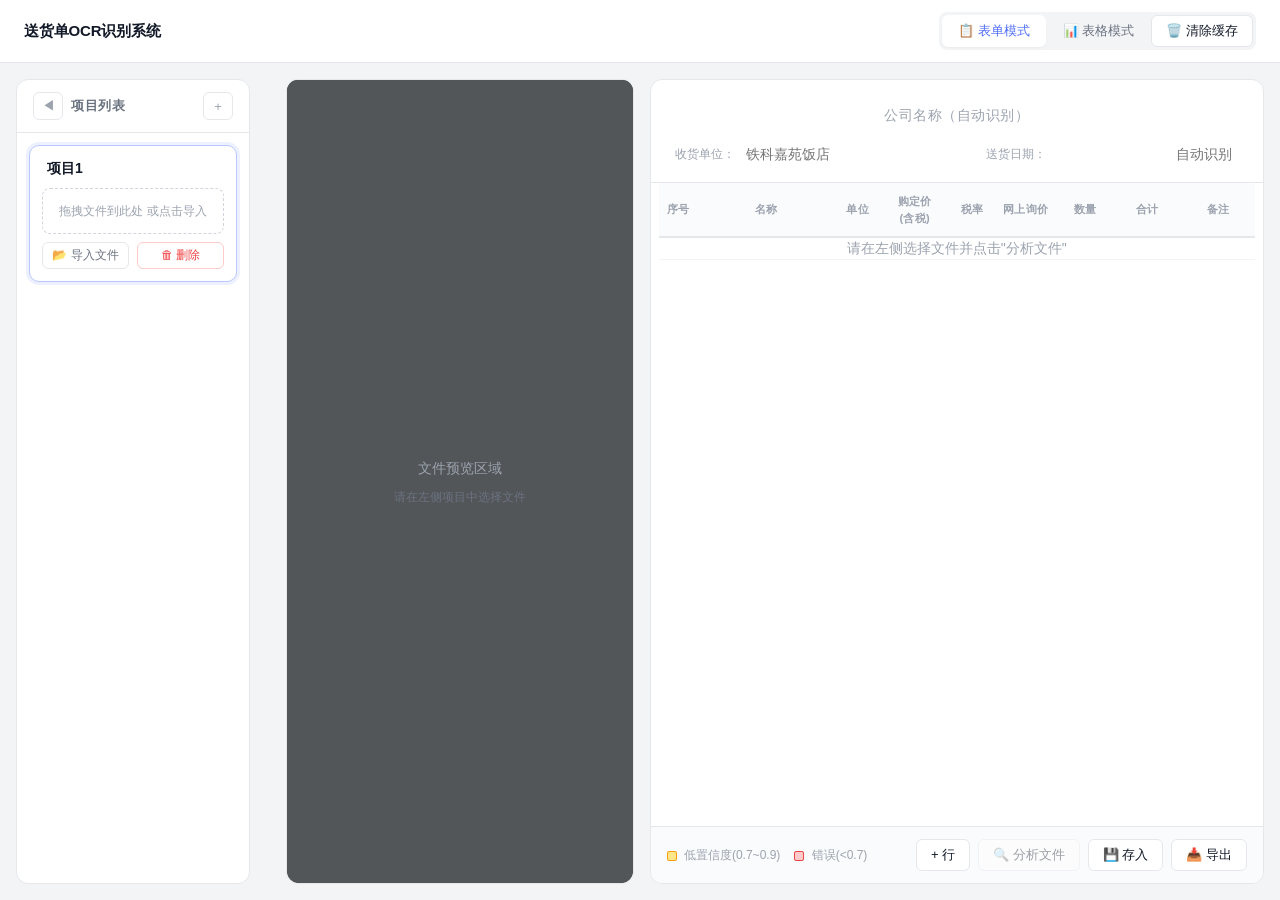
==== frontend/index.html @ 9f846dde "feat: 送货单OCR识别与Excel导出系统 基于PaddleOCR的送货单智能识别工具，支持PDF/图片OCR、自适应表格解析、双模式编辑界面和多Sheet Excel导出。  技术栈: Fla" ====
<!DOCTYPE html>
<html lang="zh-CN">
<head>
<meta charset="UTF-8">
<meta name="viewport" content="width=device-width, initial-scale=1.0">
<title>送货单OCR识别系统</title>
<link rel="stylesheet" href="static/style.css">
<script>window.API_BASE = "http://localhost:5000";</script>
</head>
<body>

<!-- ====== 顶部模式切换 ====== -->
<div id="mode-bar">
    <span id="mode-title">送货单OCR识别系统</span>
    <div id="mode-tabs">
        <button id="btn-form-mode" class="mode-btn active">📋 表单模式</button>
        <button id="btn-table-mode" class="mode-btn">📊 表格模式</button>
        <button id="btn-clear-cache" title="清除服务器缓存">🗑️ 清除缓存</button>
    </div>
</div>

<!-- ====== 表单模式 ====== -->
<div id="form-mode" class="mode-page">

    <!-- 左面板 -->
    <div id="left-panel">

        <!-- 项目侧栏 -->
        <div id="project-sidebar">
            <div id="sidebar-header">
                <button id="btn-toggle-sidebar" title="收缩/展开">◀</button>
                <span>项目列表</span>
                <button id="btn-create-project" title="创建项目">+</button>
            </div>
            <div id="project-list">
                <!-- 项目卡片动态生成 -->
            </div>
        </div>

        <!-- 分隔拖拽条 -->
        <div id="sidebar-resizer"></div>

        <!-- 文件预览区 -->
        <div id="preview-area">
            <div id="preview-body">
                <div id="preview-toolbar" style="display:none">
                    <span id="zoom-label">100%</span>
                    <input type="range" id="zoom-slider" min="25" max="400" value="100">
                    <button id="btn-zoom-out">−</button>
                    <button id="btn-zoom-in">+</button>
                    <button id="btn-zoom-fit">适合</button>
                    <span class="tb-sep">|</span>
                    <button id="btn-page-prev">◀</button>
                    <span id="page-info">1/1</span>
                    <button id="btn-page-next">▶</button>
                    <span class="tb-sep">|</span>
                    <button id="btn-toggle-scan" title="切换扫描件/原始图">📷</button>
                    <span class="tb-sep crop-only" style="display:none">|</span>
                    <button id="btn-crop" class="crop-only" style="display:none" title="裁剪图片">✂️</button>
                </div>
                <div id="preview-viewport">
                    <div id="crop-overlay" style="display:none">
                        <div id="crop-box">
                            <div class="crop-handle nw" data-dir="nw"></div>
                            <div class="crop-handle ne" data-dir="ne"></div>
                            <div class="crop-handle sw" data-dir="sw"></div>
                            <div class="crop-handle se" data-dir="se"></div>
                        </div>
                    </div>
                    <div id="preview-placeholder">文件预览区域<br><small>请在左侧项目中选择文件</small></div>
                    <iframe id="preview-pdf" style="display:none" src="" frameborder="0"></iframe>
                    <div id="preview-img-wrap" style="display:none">
                        <img id="preview-img" src="">
                    </div>
                </div>
            </div>
        </div>
    </div>

    <!-- 右面板：OCR表单 -->
    <div id="right-panel">
        <div id="receipt-header">
            <div class="receipt-company">
                <input id="info-company" type="text" placeholder="公司名称（自动识别）">
            </div>
            <div class="receipt-info">
                <div class="info-consignee">
                    <label>收货单位：</label>
                    <input id="info-consignee" type="text" placeholder="铁科嘉苑饭店">
                </div>
                <div class="info-date">
                    <label>送货日期：</label>
                    <input id="info-date" type="text" placeholder="自动识别">
                </div>
            </div>
        </div>

        <div id="table-wrap">
            <table id="data-table">
                <thead>
                    <tr>
                        <th class="col-seq">序号</th>
                        <th class="col-name">名称</th>
                        <th class="col-unit">单位</th>
                        <th class="col-price">购定价<br>(含税)</th>
                        <th class="col-tax">税率</th>
                        <th class="col-query">网上询价</th>
                        <th class="col-qty">数量</th>
                        <th class="col-total">合计</th>
                        <th class="col-remark">备注</th>
                    </tr>
                </thead>
                <tbody id="table-body">
                    <tr><td colspan="9" class="empty-msg">请在左侧选择文件并点击"分析文件"</td></tr>
                </tbody>
            </table>
        </div>

        <div id="receipt-footer">
            <div id="legend">
                <span><span class="dot yellow"></span> 低置信度(0.7~0.9)</span>
                <span><span class="dot red"></span> 错误(&lt;0.7)</span>
            </div>
            <div id="crop-toolbar" style="display:none">
                <button id="btn-crop-confirm">✓ 确认裁剪</button>
                <button id="btn-crop-cancel">✕ 取消</button>
            </div>
            <div id="footer-actions">
                <span id="result-info"></span>
                <button id="btn-add-row">+ 行</button>
                <button id="btn-analyze" disabled>🔍 分析文件</button>
                <button id="btn-save">💾 存入</button>
                <button id="btn-export-form">📥 导出</button>
            </div>
        </div>
    </div>
</div>

<!-- ====== 表格模式 ====== -->
<div id="table-mode" class="mode-page" style="display:none">
    <div id="table-mode-header">
        <select id="table-project-select">
            <option value="">请选择项目...</option>
        </select>
        <span id="table-project-label"></span>
        <div id="table-mode-actions">
            <button id="btn-table-add-row">+ 行</button>
            <button id="btn-table-export">📥 导出Excel</button>
        </div>
    </div>

    <div id="table-mode-body">
        <div class="table-mode-wrap">
            <table id="excel-table">
                <thead>
                    <tr>
                        <th class="col-seq">序号</th>
                        <th class="col-name">名称</th>
                        <th class="col-unit">单位</th>
                        <th class="col-price">购定价(含税)</th>
                        <th class="col-tax">税率</th>
                        <th class="col-query">网上询价</th>
                        <th class="col-qty">数量</th>
                        <th class="col-total">合计</th>
                        <th class="col-remark">备注</th>
                    </tr>
                </thead>
                <tbody id="excel-tbody">
                    <tr><td colspan="9" class="empty-msg">请先选择一个项目</td></tr>
                </tbody>
            </table>
        </div>
    </div>

    <!-- Sheet标签栏（底部，Excel风格） -->
    <div id="sheet-bar">
        <div id="sheet-tabs"></div>
        <button id="btn-add-sheet" title="添加Sheet">+</button>
    </div>
</div>

<!-- ====== 隐藏的全局文件选择器 ====== -->
<input type="file" id="global-file-input" hidden accept=".pdf,.png,.jpg,.jpeg,.bmp,.tiff,.tif" multiple>

<!-- 加载遮罩 -->
<div id="loading-overlay" style="display:none">
    <div class="spinner"></div>
    <p>正在OCR识别中，请稍候...</p>
</div>

<script src="static/app.js"></script>
</body>
</html>
---- frontend/static/style.css ----
/* ============================================================
   送货单OCR识别系统 — Design System v3
   调性: 专业工具 · 宁静克制 · 参考 Linear / Notion
   基准: 4pt 网格 · Material 3 动效曲线 · Apple HIG 触控尺寸
   ============================================================ */

/* ===== Design Tokens ===== */
:root {
  /* ── 色彩: 冷灰 Neutral ── */
  --gray-0: #fafbfc;
  --gray-1: #f3f4f6;
  --gray-2: #e5e7eb;
  --gray-3: #d1d5db;
  --gray-4: #9ca3af;
  --gray-5: #6b7280;
  --gray-6: #4b5563;
  --gray-7: #374151;
  --gray-8: #1f2937;
  --gray-9: #111827;

  /* ── 色彩: 靛蓝 Accent ── */
  --blue-1: #eff2ff;
  --blue-2: #dbe3fe;
  --blue-3: #bac8fd;
  --blue-4: #8fa8fa;
  --blue-5: #6b85f5;
  --blue-6: #4f6ef6;
  --blue-7: #3d55d9;
  --blue-8: #2e43b0;

  /* ── 语义 Token ── */
  --surface: #fff;
  --surface-secondary: var(--gray-0);
  --surface-raised: #fff;
  --bg: var(--gray-1);
  --border: var(--gray-2);
  --border-hover: var(--gray-3);
  --text-primary: var(--gray-9);
  --text-secondary: var(--gray-5);
  --text-tertiary: var(--gray-4);
  --accent: var(--blue-6);
  --accent-hover: var(--blue-7);
  --accent-subtle: var(--blue-1);
  --accent-border: var(--blue-3);
  --danger: #ef4444;
  --danger-subtle: #fef2f2;
  --warn: #f59e0b;
  --warn-subtle: #fffbeb;

  /* ── 圆角(4pt 倍数) ── */
  --r-xs: 4px;
  --r-sm: 6px;
  --r-md: 8px;
  --r-lg: 10px;
  --r-xl: 12px;
  --r-2xl: 16px;

  /* ── 阴影(克制层级) ── */
  --shadow-xs: 0 1px 2px rgba(0,0,0,.04);
  --shadow-sm: 0 1px 3px rgba(0,0,0,.06), 0 1px 2px rgba(0,0,0,.04);
  --shadow-md: 0 4px 12px rgba(0,0,0,.06), 0 1px 3px rgba(0,0,0,.04);
  --shadow-lg: 0 12px 32px rgba(0,0,0,.08), 0 2px 8px rgba(0,0,0,.04);

  /* ── 间距(4pt × n) ── */
  --sp-1: 4px;
  --sp-2: 8px;
  --sp-3: 12px;
  --sp-4: 16px;
  --sp-5: 20px;
  --sp-6: 24px;
  --sp-8: 32px;
  --sp-10: 40px;

  /* ── 动效 ── */
  --ease-out: cubic-bezier(0, 0, 0.2, 1);
  --ease-in: cubic-bezier(0.3, 0, 1, 1);
  --ease-standard: cubic-bezier(0.2, 0, 0, 1);
  --ease-spring: cubic-bezier(0.34, 1.56, 0.64, 1);
  --dur-fast: 120ms;
  --dur-normal: 200ms;
  --dur-slow: 300ms;

  /* ── 字体 ── */
  --font: -apple-system, BlinkMacSystemFont, "Segoe UI", "PingFang SC", "Microsoft YaHei", "Helvetica Neue", sans-serif;
}

/* ===== Reset ===== */
*,*::before,*::after{box-sizing:border-box;margin:0;padding:0}
body{
  font-family: var(--font);
  font-size: 14px;
  line-height: 1.5;
  color: var(--text-primary);
  background: var(--bg);
  height: 100vh;
  overflow: hidden;
  display: flex;
  flex-direction: column;
  -webkit-font-smoothing: antialiased;
}

/* ===== Top Bar ===== */
#mode-bar{
  display: flex;
  align-items: center;
  justify-content: space-between;
  padding: var(--sp-3) var(--sp-6);
  background: var(--surface);
  border-bottom: 1px solid var(--border);
  flex-shrink: 0;
}
#mode-title{
  font-size: 15px;
  font-weight: 600;
  color: var(--text-primary);
  letter-spacing: -.01em;
  user-select: none;
}
#mode-tabs{
  display: flex;
  background: var(--gray-1);
  border-radius: var(--r-md);
  padding: 3px;
  gap: 1px;
}
.mode-btn{
  padding: 5px 16px;
  border: none;
  border-radius: 6px;
  background: transparent;
  color: var(--text-secondary);
  cursor: pointer;
  font-size: 13px;
  font-family: var(--font);
  font-weight: 500;
  transition: all var(--dur-fast) var(--ease-out);
  user-select: none;
}
.mode-btn:hover{ color: var(--text-primary) }
.mode-btn.active{
  background: var(--surface);
  color: var(--accent);
  box-shadow: var(--shadow-xs);
}

/* ===== Mode Pages ===== */
.mode-page{ flex:1; display:flex; overflow:hidden }
#form-mode{ display:flex }
#table-mode{ display:none; flex-direction:column }
#table-mode.active{ display:flex }
#form-mode.hidden{ display:none }

/* ===== Left Panel ===== */
#left-panel{
  display: flex;
  flex: 1;
  overflow: hidden;
  min-width: 0;
  padding: var(--sp-4);
  gap: var(--sp-4);
}

/* ===== Project Sidebar ===== */
#project-sidebar{
  width: 234px;
  flex-shrink: 0;
  display: flex;
  flex-direction: column;
  background: var(--surface);
  border-radius: var(--r-xl);
  border: 1px solid var(--border);
  overflow: hidden;
  transition: width var(--dur-slow) var(--ease-standard);
  position: relative;
}
#project-sidebar.collapsed{
  width: 36px;
}
#project-sidebar.collapsed #sidebar-header{
  justify-content: center;
  padding: var(--sp-3) 4px;
  border-bottom: none;
}
#project-sidebar.collapsed #sidebar-header span,
#project-sidebar.collapsed #project-list{ display: none }
#project-sidebar.collapsed #btn-toggle-sidebar{
  position: static;
}
#project-sidebar.collapsed #sidebar-header button:not(#btn-toggle-sidebar){ display: none }

#sidebar-header{
  display: flex;
  align-items: center;
  gap: var(--sp-2);
  padding: var(--sp-3) var(--sp-4);
  border-bottom: 1px solid var(--border);
  flex-shrink: 0;
}
#sidebar-header span{
  font-size: 13px;
  font-weight: 600;
  flex: 1;
  color: var(--text-secondary);
  text-transform: uppercase;
  letter-spacing: .04em;
}
#sidebar-header button{
  width: 28px; height: 28px;
  display: flex; align-items: center; justify-content: center;
  border: 1px solid var(--border);
  border-radius: var(--r-sm);
  background: var(--surface);
  cursor: pointer;
  font-size: 13px;
  color: var(--text-tertiary);
  font-family: var(--font);
  transition: all var(--dur-fast) var(--ease-out);
  flex-shrink: 0;
}
#sidebar-header button:hover{
  background: var(--surface-secondary);
  color: var(--text-secondary);
  border-color: var(--border-hover);
}
#project-list{
  flex: 1; overflow-y: auto;
  padding: var(--sp-3);
  display: flex; flex-direction: column; gap: var(--sp-3);
}

/* ===== Project Card ===== */
.project-card{
  background: var(--surface-secondary);
  border: 1px solid transparent;
  border-radius: var(--r-lg);
  padding: var(--sp-3);
  cursor: pointer;
  transition: all var(--dur-normal) var(--ease-out);
}
.project-card:hover{
  background: var(--surface);
  border-color: var(--border);
  box-shadow: var(--shadow-sm);
}
.project-card.selected{
  background: var(--surface);
  border-color: var(--accent-border);
  box-shadow: 0 0 0 3px rgba(79,110,246,.10);
}
.project-card .card-name{
  display: block; width: 100%;
  border: 1px solid transparent;
  background: transparent;
  font-size: 14px; font-weight: 600;
  color: var(--text-primary);
  padding: 2px 4px; outline: none;
  border-radius: var(--r-xs);
  font-family: var(--font);
  margin-bottom: var(--sp-2);
  transition: border-color var(--dur-fast);
}
.project-card .card-name:hover{ border-color: var(--border) }
.project-card .card-name:focus{
  border-color: var(--accent-border);
  background: var(--surface);
}
/* File items */
.card-files{ margin: 2px 0 }
.card-file{
  display: flex; align-items: center; gap: 6px;
  padding: 5px 6px; border-radius: var(--r-sm);
  font-size: 13px; cursor: pointer;
  color: var(--text-secondary);
  transition: all var(--dur-fast) var(--ease-out);
}
.card-file:hover{ background: rgba(0,0,0,.03); color: var(--text-primary) }
.card-file.active{
  background: var(--accent-subtle);
  color: var(--accent); font-weight: 500;
}
.card-file .file-icon{ font-size: 14px; flex-shrink: 0; opacity: .7 }
.card-file .file-name{ flex:1; overflow:hidden; text-overflow:ellipsis; white-space:nowrap }
.card-file .file-scan{ cursor:pointer; opacity:.4; font-size:13px; flex-shrink:0; transition:opacity var(--dur-fast) }
.card-file:hover .file-scan{ opacity:.8 }
.card-file .file-scan:hover{ opacity:1 }
.card-file .file-scan-done{ font-size:11px; flex-shrink:0; opacity:.8 }
.card-file .file-del{
  color: var(--text-tertiary); cursor: pointer;
  font-size: 16px; flex-shrink: 0;
  opacity: 0; transition: opacity var(--dur-fast);
  line-height: 1; padding: 0 2px;
}
.card-file:hover .file-del{ opacity: 1 }
.card-file .file-del:hover{ color: var(--danger) }
/* Crop overlay */
#crop-overlay{
  position:absolute; top:0; left:0; width:100%; height:100%;
  z-index:10; pointer-events:none;
}
#crop-overlay.active{ pointer-events:auto }
#crop-box{
  position:absolute;
  border:2px dashed #fff;
  box-shadow:0 0 0 9999px rgba(0,0,0,.45);
  cursor:move; z-index:11;
}
.crop-handle{
  position:absolute; width:12px; height:12px;
  background:#fff; border:1px solid var(--gray-6); z-index:12;
}
.crop-handle.nw{ top:-6px; left:-6px; cursor:nw-resize }
.crop-handle.ne{ top:-6px; right:-6px; cursor:ne-resize }
.crop-handle.sw{ bottom:-6px; left:-6px; cursor:sw-resize }
.crop-handle.se{ bottom:-6px; right:-6px; cursor:se-resize }
#crop-toolbar{
  display:flex; gap:8px; padding:6px 12px;
  background:var(--gray-1); border-top:1px solid var(--gray-2);
}
#crop-toolbar button{
  padding:4px 14px; border-radius:var(--r-sm); border:1px solid var(--gray-3);
  background:#fff; cursor:pointer; font-size:13px;
}
#btn-crop-confirm{ color:var(--accent); border-color:var(--accent)!important }
#btn-crop-confirm:hover{ background:var(--accent-subtle) }
#btn-crop-cancel:hover{ background:var(--gray-1) }

/* Drop zone */
.card-drop-zone{
  border: 1.5px dashed var(--gray-3);
  border-radius: var(--r-md);
  padding: var(--sp-3) var(--sp-2);
  text-align: center;
  color: var(--text-tertiary);
  font-size: 12px; cursor: pointer;
  transition: all var(--dur-fast) var(--ease-out);
  margin: var(--sp-2) 0;
  line-height: 1.7;
}
.card-drop-zone:hover{
  border-color: var(--accent-border);
  color: var(--accent);
  background: rgba(79,110,246,.03);
}
.card-drop-zone.drag-over{
  background: var(--accent-subtle);
  border-color: var(--accent);
  color: var(--accent);
}
/* Card bottom actions */
.card-actions{
  display: flex; gap: var(--sp-2);
  margin-top: var(--sp-2);
}
.card-actions button{
  flex: 1; padding: 4px 0;
  border: 1px solid var(--border);
  border-radius: var(--r-sm);
  background: var(--surface);
  cursor: pointer;
  font-size: 12px; font-family: var(--font);
  color: var(--text-secondary);
  transition: all var(--dur-fast) var(--ease-out);
}
.card-actions button:hover{
  background: var(--surface-secondary);
  color: var(--text-primary);
  border-color: var(--border-hover);
}
.card-actions .btn-del-project{
  color: var(--danger);
  border-color: #fecaca;
}
.card-actions .btn-del-project:hover{
  background: var(--danger-subtle);
  border-color: #fca5a5;
}

/* ===== Sidebar Resizer ===== */
#sidebar-resizer{
  width: 4px; flex-shrink: 0;
  cursor: col-resize;
  background: transparent;
  border-radius: 2px;
  transition: background var(--dur-fast);
}
#sidebar-resizer:hover{ background: var(--accent-border) }

/* ===== Preview Area ===== */
#preview-area{
  flex: 1; display: flex; flex-direction: column;
  overflow: hidden; min-width: 200px;
  background: var(--surface);
  border-radius: var(--r-xl);
  border: 1px solid var(--border);
}
#preview-body{
  flex: 1; display: flex; flex-direction: column;
  overflow: hidden;
  background: #3c3f44;
  border-radius: 0 0 var(--r-xl) var(--r-xl);
}
/* Toolbar */
#preview-toolbar{
  display: flex; align-items: center; gap: var(--sp-2);
  padding: 6px var(--sp-3);
  background: #2f3237;
  border-radius: var(--r-xl) var(--r-xl) 0 0;
  flex-shrink: 0;
}
#preview-toolbar button{
  background: rgba(255,255,255,.08);
  color: #cbd5e1;
  border: 1px solid rgba(255,255,255,.06);
  padding: 3px 10px; font-size: 14px;
  border-radius: var(--r-sm); cursor: pointer;
  font-family: var(--font);
  transition: all var(--dur-fast) var(--ease-out);
}
#preview-toolbar button:hover{
  background: rgba(255,255,255,.14);
  color: #fff;
}
#zoom-slider{ width: 96px; accent-color: var(--accent); cursor: pointer }
#zoom-label, #page-info{
  color: #cbd5e1; font-size: 12px;
  min-width: 38px; text-align: center;
  user-select: none; font-variant-numeric: tabular-nums;
}
.tb-sep{ color: rgba(255,255,255,.12); user-select:none }
/* Viewport */
#preview-viewport{
  flex:1; overflow:auto; position:relative;
  background: #525659;
}
#preview-placeholder{
  position:absolute; top:50%; left:50%;
  transform: translate(-50%,-50%);
  color: #9ca3af; font-size: 14px;
  text-align: center; line-height: 2; width: 100%;
  user-select: none;
}
#preview-placeholder small{ font-size: 12px; color: #6b7280 }
#preview-img-wrap{
  display:flex;
  align-items:safe center;
  justify-content:safe center;
  min-width:100%; min-height:100%;
}
#preview-pdf{ position:absolute; inset:0; width:100%; height:100%; border:none }
#preview-img{ display:block; flex-shrink:0 }

/* ===== Right Panel ===== */
#right-panel{
  width: 48%; min-width: 460px;
  display: flex; flex-direction: column;
  background: var(--surface);
  margin: var(--sp-4) var(--sp-4) var(--sp-4) 0;
  border-radius: var(--r-xl);
  border: 1px solid var(--border);
  overflow: hidden;
}
/* Receipt header */
#receipt-header{
  padding: var(--sp-5) var(--sp-6) var(--sp-4);
  border-bottom: 1px solid var(--border);
  flex-shrink: 0;
}
.receipt-company{ text-align:center; margin-bottom: var(--sp-3) }
.receipt-company input{
  border: none; background: transparent;
  font-size: 17px; font-weight: 600;
  color: var(--text-primary);
  text-align: center; width: 100%;
  padding: 5px 8px; outline: none;
  border-radius: var(--r-sm); letter-spacing: .5px;
  font-family: var(--font);
}
.receipt-company input::placeholder{ color: var(--text-tertiary); font-weight: 400; font-size: 14px }
.receipt-company input:focus{ background: var(--surface-secondary) }
.receipt-info{
  display: flex; justify-content: space-between;
  align-items: center;
}
.info-consignee, .info-date{
  display: flex; align-items: center; gap: var(--sp-1);
}
.info-consignee label, .info-date label{
  font-size: 12px; color: var(--text-tertiary);
  white-space: nowrap; font-weight: 500;
}
.info-consignee input, .info-date input{
  border: 1px solid transparent; background: transparent;
  font-size: 14px; color: var(--text-primary); font-weight: 500;
  padding: 3px 6px; outline: none;
  border-radius: var(--r-xs); font-family: var(--font);
  transition: all var(--dur-fast) var(--ease-out);
}
.info-consignee input:hover, .info-date input:hover{ border-color: var(--border) }
.info-consignee input:focus, .info-date input:focus{
  border-color: var(--accent-border);
  background: var(--accent-subtle);
}
.info-consignee input{ min-width: 140px }
.info-date input{ min-width: 100px; text-align: right }

/* Table wrap */
#table-wrap{ flex:1; overflow:auto; padding: 0 var(--sp-2) }

/* ===== Data Table ===== */
#data-table, #excel-table{
  width: 100%; border-collapse: collapse;
  font-size: 13px; table-layout: fixed;
}
#data-table thead, #excel-table thead{
  position: sticky; top: 0; z-index: 10;
}
#data-table th, #excel-table th{
  background: var(--surface-secondary);
  font-weight: 600; text-align: center;
  padding: 10px 2px;
  border-bottom: 2px solid var(--border);
  font-size: 11px; color: var(--text-tertiary);
  text-transform: uppercase; letter-spacing: .03em;
}
#data-table td, #excel-table td{
  border-bottom: 1px solid var(--gray-1); padding: 0;
}
#data-table td input, #excel-table td input{
  width: 100%; height: 100%; border: none; outline: none;
  padding: 8px 4px; font-size: 13px; font-family: var(--font);
  text-align: center; background: transparent;
  color: var(--text-primary);
  transition: background var(--dur-fast);
}
#data-table td input:focus, #excel-table td input:focus{
  background: var(--accent-subtle);
}
#data-table td input[name="名称"],
#data-table td input[name="备注"],
#excel-table td input[name="名称"],
#excel-table td input[name="备注"]{ text-align:left }
.empty-msg{
  text-align:center; color: var(--text-tertiary);
  padding: 80px 0; font-size: 14px;
}
/* Column widths */
.col-seq{ width:36px }.col-name{ width:128px }.col-unit{ width:42px }
.col-price{ width:64px }.col-tax{ width:42px }.col-query{ width:58px }
.col-qty{ width:52px }.col-total{ width:64px }.col-remark{ width:68px }
/* Confidence colors */
.cell-conf-warn input{ background: #fffbeb !important }
.cell-conf-error input{ background: #fef2f2 !important; color: #dc2626 }
/* Footer */
#receipt-footer{
  display: flex; justify-content: space-between;
  align-items: center; padding: var(--sp-3) var(--sp-4);
  border-top: 1px solid var(--border);
  font-size: 12px; flex-shrink: 0;
  background: var(--surface-secondary);
}
#legend{ display:flex; gap:14px; color:var(--text-tertiary) }
#legend .dot{
  display: inline-block; width: 10px; height: 10px;
  border-radius: 2px; margin-right: 4px; vertical-align: middle;
}
.dot.yellow{ background: #fde68a; border: 1px solid #f59e0b }
.dot.red{ background: #fecaca; border: 1px solid #ef4444 }
#footer-actions{ display:flex; align-items:center; gap:var(--sp-2) }
#result-info{ font-size: 13px; color: var(--text-secondary) }

/* ===== Buttons ===== */
button{
  font-family: var(--font); font-size: 13px; font-weight: 500;
  padding: 6px 14px; border: 1px solid var(--border);
  border-radius: var(--r-sm); background: var(--surface);
  color: var(--text-primary); cursor: pointer;
  transition: all var(--dur-fast) var(--ease-out);
  outline: none;
}
button:hover{ background: var(--surface-secondary); border-color: var(--border-hover) }
button:active{ transform: scale(.97) }
button:focus-visible{ box-shadow: 0 0 0 3px rgba(79,110,246,.25) }
button:disabled{ opacity:.4; cursor:not-allowed; transform:none }
/* 行操作按钮 */
.btn-ins{
  color: var(--accent);
  border: 1px solid var(--accent-border);
  background: var(--accent-subtle);
  cursor: pointer;
  font-size: 14px; padding: 2px 7px;
  border-radius: var(--r-xs); font-family: var(--font);
  line-height: 1; margin-right: 2px;
  transition: all var(--dur-fast) var(--ease-out);
}
.btn-ins:hover{ background: var(--accent); color: #fff }
.btn-del{
  color: var(--danger);
  border: 1px solid #fecaca;
  background: var(--danger-subtle);
  cursor: pointer;
  font-size: 14px; padding: 2px 7px;
  border-radius: var(--r-xs); font-family: var(--font);
  line-height: 1;
  transition: all var(--dur-fast) var(--ease-out);
}
.btn-del:hover{ background: var(--danger); color: #fff }

/* ===== Table Mode ===== */
#table-mode-header{
  display: flex; align-items: center; gap: var(--sp-3);
  padding: var(--sp-3) var(--sp-5);
  background: var(--surface);
  border-bottom: 1px solid var(--border);
  flex-shrink: 0;
}
#table-project-select{
  padding: 6px 14px; font-size: 14px; font-family: var(--font);
  border: 1px solid var(--border); border-radius: var(--r-sm);
  min-width: 200px; color: var(--text-primary);
  background: var(--surface); cursor: pointer; outline: none;
  transition: border-color var(--dur-fast);
}
#table-project-select:focus{ border-color: var(--accent-border) }
#table-project-label{
  font-size: 14px; color: var(--text-secondary); font-weight: 500;
}
#table-mode-actions{ display:flex; gap:var(--sp-2); margin-left:auto }
#table-mode-body{
  flex: 1; overflow: auto; background: var(--surface);
  padding: 0 var(--sp-4);
}
/* Sheet Tab Bar */
#sheet-bar{
  display: flex; align-items: center;
  padding: 0 var(--sp-3); background: var(--surface-secondary);
  border-top: 1px solid var(--border); flex-shrink: 0;
  height: 38px; gap: var(--sp-1);
}
#sheet-tabs{
  display: flex; gap: 2px; flex: 1;
  overflow-x: auto; align-items: flex-end; height: 100%;
}
.sheet-tab{
  padding: 6px 16px; font-size: 13px; font-family: var(--font);
  border: 1px solid var(--border); border-bottom: none;
  border-radius: var(--r-sm) var(--r-sm) 0 0;
  background: #f3f4f6; cursor: pointer;
  white-space: nowrap; color: var(--text-secondary);
  transition: all var(--dur-fast) var(--ease-out);
  max-width: 160px; overflow: hidden; text-overflow: ellipsis;
}
.sheet-tab:hover{ background: var(--gray-2); color: var(--text-primary) }
.sheet-tab.active{
  background: var(--surface); font-weight: 600;
  color: var(--accent); border-color: var(--border);
  height: calc(100% + 1px);
}
.sheet-tab .sheet-close{
  font-size: 14px; color: var(--text-tertiary);
  margin-left: 6px; cursor: pointer;
}
.sheet-tab .sheet-close:hover{ color: var(--danger) }
#btn-add-sheet{
  background: transparent; border: 1px solid var(--border);
  border-radius: var(--r-xs); font-size: 16px; line-height: 1;
  padding: 3px 10px; cursor: pointer; flex-shrink: 0;
  font-family: var(--font); color: var(--text-tertiary);
}
#btn-add-sheet:hover{ background: var(--gray-2); color: var(--text-primary) }

/* ===== Loading Overlay ===== */
#loading-overlay{
  position: fixed; inset: 0;
  background: rgba(17,24,39,.4);
  backdrop-filter: blur(4px);
  display: flex; flex-direction: column;
  align-items: center; justify-content: center;
  z-index: 9999;
}
#loading-overlay p{ color: #fff; margin-top: var(--sp-4); font-size: 14px; font-weight: 500 }
.spinner{
  width: 36px; height: 36px;
  border: 3px solid rgba(255,255,255,.2);
  border-top-color: #fff;
  border-radius: 50%;
  animation: spin .65s linear infinite;
}
@keyframes spin{ to{ transform:rotate(360deg) } }

/* ===== Scrollbar ===== */
::-webkit-scrollbar{ width:5px; height:5px }
::-webkit-scrollbar-track{ background:transparent }
::-webkit-scrollbar-thumb{ background: var(--gray-3); border-radius: 4px }
::-webkit-scrollbar-thumb:hover{ background: var(--gray-4) }
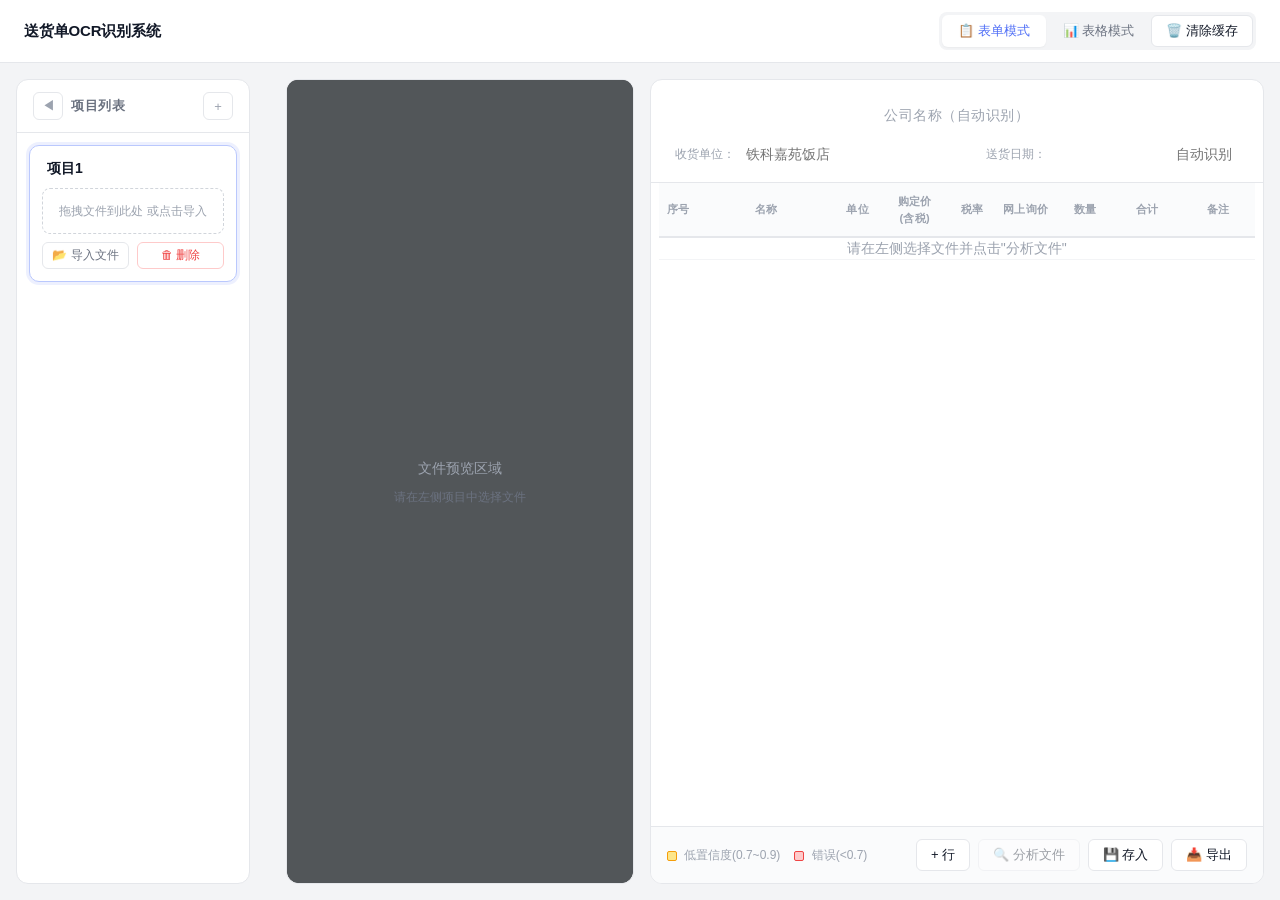
==== commit cd3b7727: "feat: 添加进度条，PDF异步渲染+轮询进度，OCR使用不确定进度条 - 替换旋转动画为卡片式进度条组件 - import-pdf改为异步：后台线程渲染，前端轮询进度 - 新增 GET /api/" ====
--- a/frontend/index.html
+++ b/frontend/index.html
@@ -184,8 +184,13 @@
 
 <!-- 加载遮罩 -->
 <div id="loading-overlay" style="display:none">
-    <div class="spinner"></div>
-    <p>正在OCR识别中，请稍候...</p>
+    <div class="loading-card">
+        <div id="loading-title">正在处理...</div>
+        <div class="progress-bar">
+            <div id="progress-fill"></div>
+        </div>
+        <div id="loading-subtitle"></div>
+    </div>
 </div>
 
 <script src="static/app.js"></script>
--- a/frontend/static/style.css
+++ b/frontend/static/style.css
@@ -284,6 +284,13 @@
 .card-file:hover .file-scan{ opacity:.8 }
 .card-file .file-scan:hover{ opacity:1 }
 .card-file .file-scan-done{ font-size:11px; flex-shrink:0; opacity:.8 }
+/* Page status dot */
+.page-status-dot{
+  display:inline-block; width:7px; height:7px;
+  border-radius:50%; background:var(--gray-3);
+  flex-shrink:0; margin-left:2px;
+}
+.page-status-dot.done{ background:#22c55e }
 .card-file .file-del{
   color: var(--text-tertiary); cursor: pointer;
   font-size: 16px; flex-shrink: 0;
@@ -677,15 +684,45 @@
   align-items: center; justify-content: center;
   z-index: 9999;
 }
-#loading-overlay p{ color: #fff; margin-top: var(--sp-4); font-size: 14px; font-weight: 500 }
-.spinner{
-  width: 36px; height: 36px;
-  border: 3px solid rgba(255,255,255,.2);
-  border-top-color: #fff;
-  border-radius: 50%;
-  animation: spin .65s linear infinite;
-}
-@keyframes spin{ to{ transform:rotate(360deg) } }
+.loading-card{
+  background: var(--surface);
+  border-radius: var(--r-2xl);
+  padding: 40px 48px;
+  min-width: 360px;
+  box-shadow: var(--shadow-lg);
+  text-align: center;
+}
+#loading-title{
+  font-size: 15px; font-weight: 600;
+  color: var(--text-primary);
+  margin-bottom: var(--sp-5);
+}
+.progress-bar{
+  width: 100%; height: 6px;
+  background: var(--gray-2);
+  border-radius: 4px;
+  overflow: hidden;
+}
+#progress-fill{
+  height: 100%; width: 0%;
+  background: linear-gradient(90deg, var(--blue-5), var(--blue-6));
+  border-radius: 4px;
+  transition: width .4s var(--ease-out);
+}
+/* Indeterminate animation */
+#progress-fill.indeterminate{
+  width: 30%;
+  animation: progress-sweep 1.4s var(--ease-out) infinite;
+}
+@keyframes progress-sweep{
+  0%   { transform: translateX(-100%); }
+  100% { transform: translateX(430%); }
+}
+#loading-subtitle{
+  margin-top: var(--sp-4);
+  font-size: 13px; color: var(--text-secondary);
+  min-height: 20px;
+}
 
 /* ===== Scrollbar ===== */
 ::-webkit-scrollbar{ width:5px; height:5px }
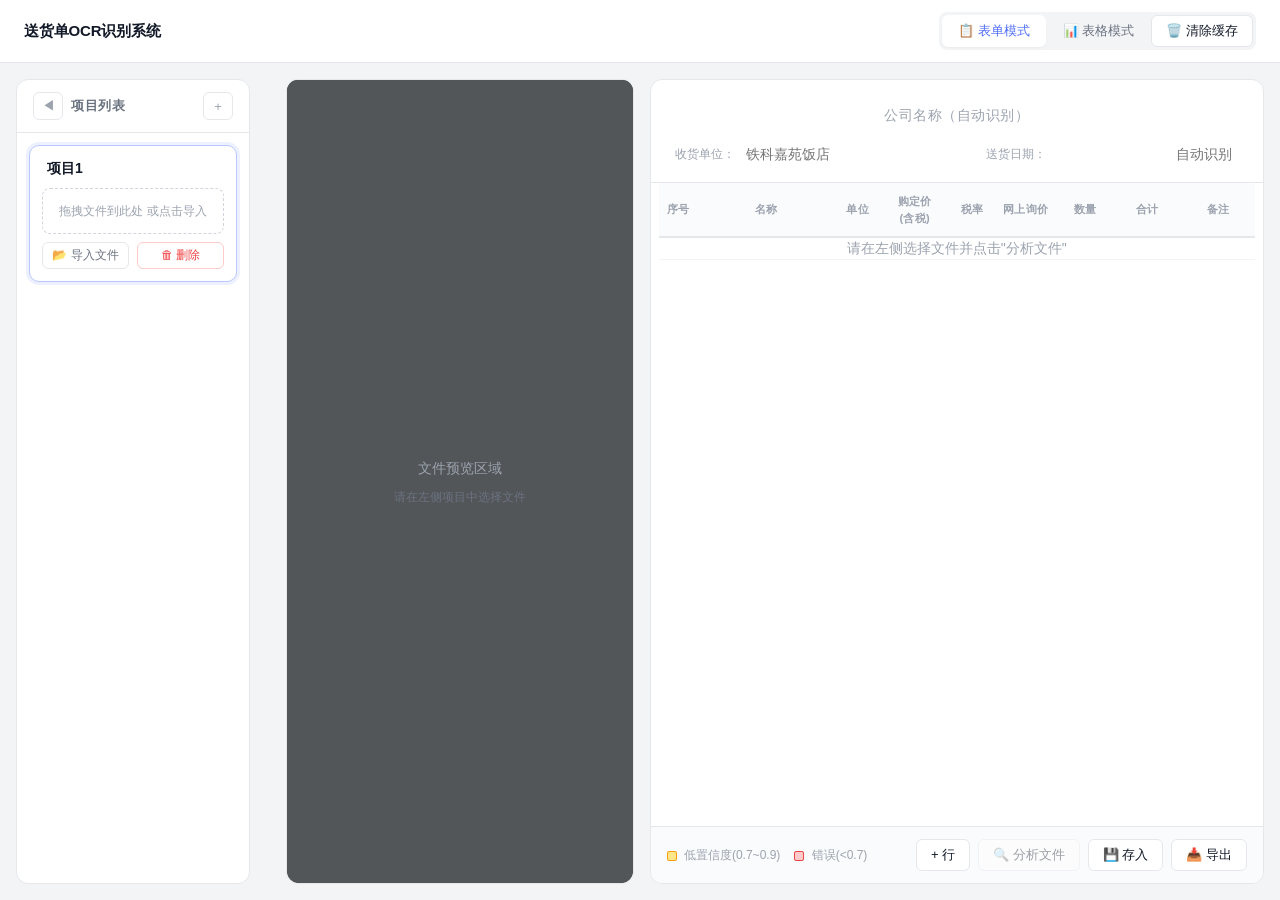
==== commit ca47c991: "Revert "feat: 添加进度条，PDF异步渲染+轮询进度，OCR使用不确定进度条" This reverts commit cd3b77279909a5424c886a1d452f78926f" ====
--- a/frontend/index.html
+++ b/frontend/index.html
@@ -184,13 +184,8 @@
 
 <!-- 加载遮罩 -->
 <div id="loading-overlay" style="display:none">
-    <div class="loading-card">
-        <div id="loading-title">正在处理...</div>
-        <div class="progress-bar">
-            <div id="progress-fill"></div>
-        </div>
-        <div id="loading-subtitle"></div>
-    </div>
+    <div class="spinner"></div>
+    <p>正在OCR识别中，请稍候...</p>
 </div>
 
 <script src="static/app.js"></script>
--- a/frontend/static/style.css
+++ b/frontend/static/style.css
@@ -684,45 +684,15 @@
   align-items: center; justify-content: center;
   z-index: 9999;
 }
-.loading-card{
-  background: var(--surface);
-  border-radius: var(--r-2xl);
-  padding: 40px 48px;
-  min-width: 360px;
-  box-shadow: var(--shadow-lg);
-  text-align: center;
-}
-#loading-title{
-  font-size: 15px; font-weight: 600;
-  color: var(--text-primary);
-  margin-bottom: var(--sp-5);
-}
-.progress-bar{
-  width: 100%; height: 6px;
-  background: var(--gray-2);
-  border-radius: 4px;
-  overflow: hidden;
-}
-#progress-fill{
-  height: 100%; width: 0%;
-  background: linear-gradient(90deg, var(--blue-5), var(--blue-6));
-  border-radius: 4px;
-  transition: width .4s var(--ease-out);
-}
-/* Indeterminate animation */
-#progress-fill.indeterminate{
-  width: 30%;
-  animation: progress-sweep 1.4s var(--ease-out) infinite;
-}
-@keyframes progress-sweep{
-  0%   { transform: translateX(-100%); }
-  100% { transform: translateX(430%); }
-}
-#loading-subtitle{
-  margin-top: var(--sp-4);
-  font-size: 13px; color: var(--text-secondary);
-  min-height: 20px;
-}
+#loading-overlay p{ color: #fff; margin-top: var(--sp-4); font-size: 14px; font-weight: 500 }
+.spinner{
+  width: 36px; height: 36px;
+  border: 3px solid rgba(255,255,255,.2);
+  border-top-color: #fff;
+  border-radius: 50%;
+  animation: spin .65s linear infinite;
+}
+@keyframes spin{ to{ transform:rotate(360deg) } }
 
 /* ===== Scrollbar ===== */
 ::-webkit-scrollbar{ width:5px; height:5px }
